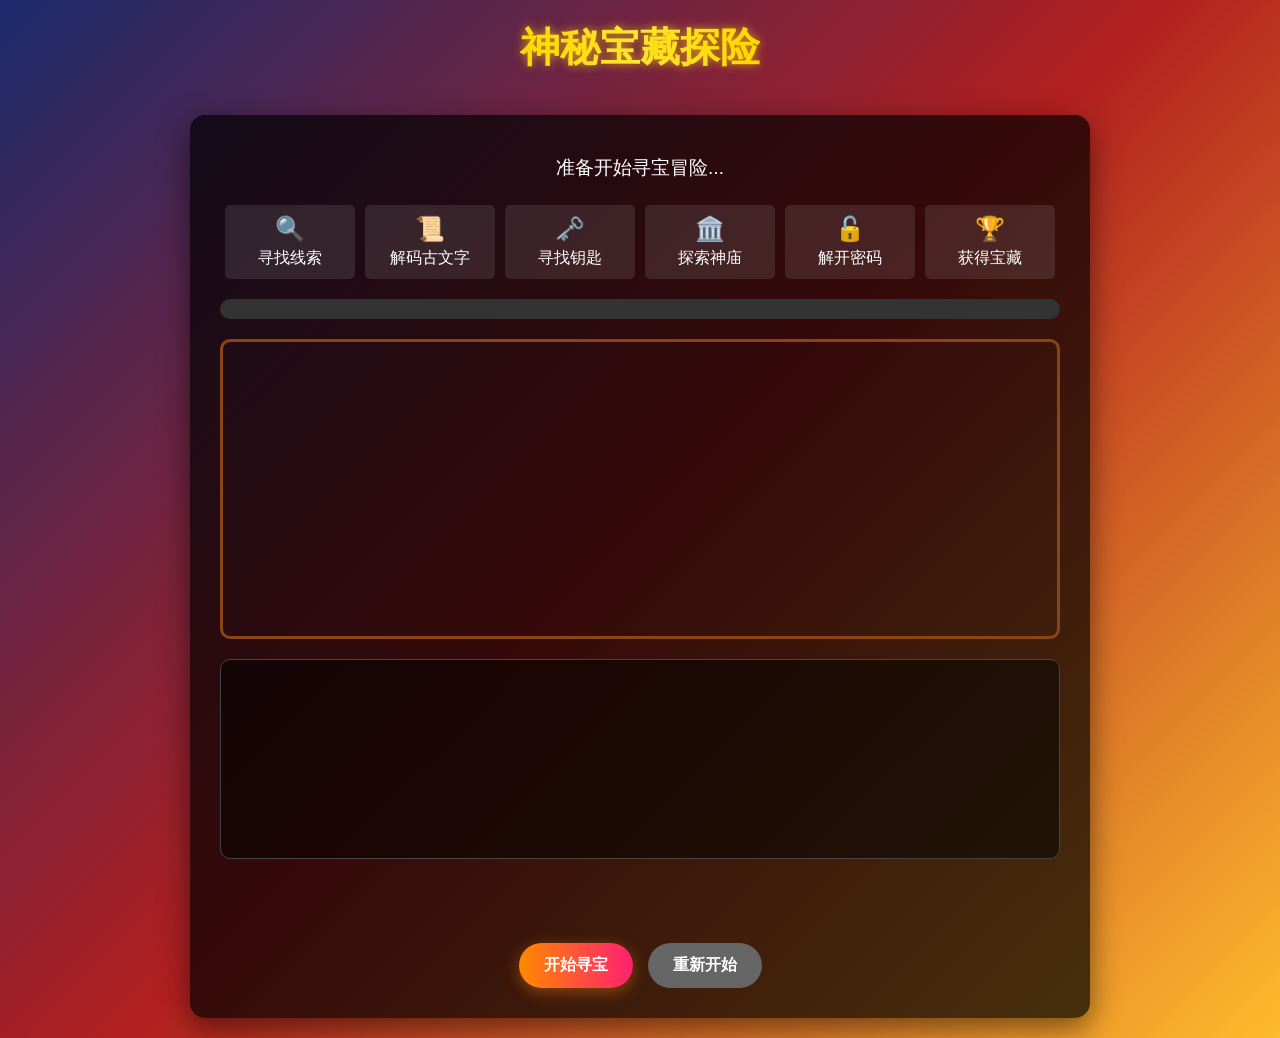
==== treasure-game/index.html @ e87b22a7 "Create index.html" ====
<!DOCTYPE html>
<html lang="zh-CN">
<head>
    <meta charset="UTF-8">
    <meta name="viewport" content="width=device-width, initial-scale=1.0">
    <title>神秘宝藏探险</title>
    <style>
        * {
            margin: 0;
            padding: 0;
            box-sizing: border-box;
            font-family: 'Segoe UI', Tahoma, Geneva, Verdana, sans-serif;
        }
        
        body {
            background: linear-gradient(135deg, #1a2a6c, #b21f1f, #fdbb2d);
            color: #fff;
            min-height: 100vh;
            padding: 20px;
            display: flex;
            flex-direction: column;
            align-items: center;
        }
        
        .container {
            max-width: 900px;
            width: 100%;
            background: rgba(0, 0, 0, 0.7);
            border-radius: 15px;
            padding: 30px;
            box-shadow: 0 10px 30px rgba(0, 0, 0, 0.5);
            margin-top: 20px;
        }
        
        h1 {
            text-align: center;
            font-size: 2.5rem;
            margin-bottom: 20px;
            text-shadow: 0 0 10px rgba(255, 215, 0, 0.7);
            background: linear-gradient(to right, #ffd700, #ffed4e, #ffd700);
            -webkit-background-clip: text;
            -webkit-text-fill-color: transparent;
        }
        
        .treasure-map {
            width: 100%;
            height: 300px;
            background: url('https://images.unsplash.com/photo-1578662996442-48f60103fc96?ixlib=rb-1.2.1&auto=format&fit=crop&w=1350&q=80') no-repeat center;
            background-size: cover;
            border-radius: 10px;
            margin: 20px 0;
            position: relative;
            overflow: hidden;
            border: 3px solid #8B4513;
        }
        
        .progress-container {
            width: 100%;
            height: 20px;
            background: #333;
            border-radius: 10px;
            margin: 20px 0;
            overflow: hidden;
        }
        
        .progress-bar {
            height: 100%;
            width: 0%;
            background: linear-gradient(to right, #4CAF50, #8BC34A);
            border-radius: 10px;
            transition: width 0.5 ease;
        }
        
        .log-container {
            height: 200px;
            overflow-y: auto;
            background: rgba(0, 0, 0, 0.5);
            border-radius: 10px;
            padding: 15px;
            margin: 20px 0;
            border: 1px solid #444;
        }
        
        .log-entry {
            margin-bottom: 10px;
            padding: 8px;
            border-left: 3px solid #ffd700;
            background: rgba(255, 215, 0, 0.1);
            animation: fadeIn 0.5 ease;
        }
        
        .log-entry.error {
            border-left-color: #ff4444;
            background: rgba(255, 68, 68, 0.1);
        }
        
        @keyframes fadeIn {
            from { opacity: 0; transform: translateY(10px); }
            to { opacity: 1; transform: translateY(0); }
        }
        
        .controls {
            display: flex;
            justify-content: center;
            gap: 15px;
            margin-top: 20px;
        }
        
        button {
            padding: 12px 25px;
            border: none;
            border-radius: 50px;
            background: linear-gradient(to right, #ff8a00, #ff2070);
            color: white;
            font-size: 1rem;
            font-weight: bold;
            cursor: pointer;
            transition: all 0.3 ease;
            box-shadow: 0 4px 15px rgba(255, 138, 0, 0.4);
        }
        
        button:hover {
            transform: translateY(-3px);
            box-shadow: 0 6px 20px rgba(255, 138, 0, 0.6);
        }
        
        button:disabled {
            background: #666;
            cursor: not-allowed;
            transform: none;
            box-shadow: none;
        }
        
        .character {
            position: absolute;
            bottom: 20px;
            left: 50px;
            width: 50px;
            height: 50px;
            background: url('https://cdn-icons-png.flaticon.com/512/2922/2922510.png') no-repeat center;
            background-size: contain;
            transition: all 2 ease;
            z-index: 10;
        }
        
        .treasure {
            position: absolute;
            bottom: 20px;
            right: 50px;
            width: 60px;
            height: 60px;
            background: url('https://cdn-icons-png.flaticon.com/512/3138/3138965.png') no-repeat center;
            background-size: contain;
            opacity: 0;
            transition: opacity 1 ease;
        }
        
        .step-indicator {
            display: flex;
            justify-content: space-between;
            margin: 20px 0;
        }
        
        .step {
            text-align: center;
            flex: 1;
            padding: 10px;
            border-radius: 5px;
            background: rgba(255, 255, 255, 0.1);
            margin: 0 5px;
            transition: all 0.3 ease;
        }
        
        .step.active {
            background: rgba(255, 215, 0, 0.3);
            transform: scale(1.05);
        }
        
        .step.completed {
            background: rgba(76, 175, 80, 0.3);
        }
        
        .step-icon {
            font-size: 1.5rem;
            margin-bottom: 5px;
        }
        
        .treasure-found {
            text-align: center;
            font-size: 2rem;
            color: #ffd700;
            margin: 20px 0;
            opacity: 0;
            transition: opacity 1 ease;
        }
        
        .treasure-found.show {
            opacity: 1;
        }
        
        .adventure-status {
            text-align: center;
            margin: 10px 0;
            font-size: 1.2rem;
            min-height: 30px;
        }
    </style>
</head>
<body>
    <h1>神秘宝藏探险</h1>
    
    <div class="container">
        <div class="adventure-status" id="status">准备开始寻宝冒险...</div>
        
        <div class="step-indicator">
            <div class="step" id="step1">
                <div class="step-icon">🔍</div>
                <div>寻找线索</div>
            </div>
            <div class="step" id="step2">
                <div class="step-icon">📜</div>
                <div>解码古文字</div>
            </div>
            <div class="step" id="step3">
                <div class="step-icon">🗝️</div>
                <div>寻找钥匙</div>
            </div>
            <div class="step" id="step4">
                <div class="step-icon">🏛️</div>
                <div>探索神庙</div>
            </div>
            <div class="step" id="step5">
                <div class="step-icon">🔓</div>
                <div>解开密码</div>
            </div>
            <div class="step" id="step6">
                <div class="step-icon">🏆</div>
                <div>获得宝藏</div>
            </div>
        </div>
        
        <div class="progress-container">
            <div class="progress-bar" id="progressBar"></div>
        </div>
        
        <div class="treasure-map">
            <div class="character" id="character"></div>
            <div class="treasure" id="treasure"></div>
        </div>
        
        <div class="log-container" id="logContainer"></div>
        
        <div class="treasure-found" id="treasureFound">恭喜！你找到了传说中的宝藏！</div>
        
        <div class="controls">
            <button id="startBtn">开始寻宝</button>
            <button id="resetBtn" disabled>重新开始</button>
        </div>
    </div>

    <script>
        // 扩展宝藏地图API，增加更多有趣的寻宝情节
        class TreasureMap {
            static async getInitialClue() {
                return new Promise((resolve) => {
                    setTimeout(() => {
                        resolve("在古老的图书馆里找到了第一个线索...");
                    }, 1000);
                });
            }

            static async decodeAncientScript(clue) {
                return new Promise((resolve, reject) => {
                    setTimeout(() => {
                        if (!clue) {
                            reject("没有线索可以解码!");
                        }
                        // 随机增加一些有趣的解码结果
                        const results = [
                            "解码成功!宝藏在一座古老的神庙中...",
                            "古文字揭示: 宝藏藏在被遗忘的神庙深处...",
                            "经过艰难解码，发现宝藏位于神秘的山谷神庙..."
                        ];
                        resolve(results[Math.floor(Math.random() * results.length)]);
                    }, 1500);
                });
            }

            static async searchTemple(location) {
                return new Promise((resolve, reject) => {
                    setTimeout(() => {
                        const random = Math.random();
                        if (random < 0.3) {
                            reject("糟糕!遇到了神庙守卫!需要重新寻找入口...");
                        } else if (random < 0.6) {
                            reject("哎呀!触发了古老陷阱，需要小心行事...");
                        } else {
                            resolve("找到了一个神秘的箱子...");
                        }
                    }, 2000);
                });
            }

            static async openTreasureBox() {
                return new Promise((resolve) => {
                    setTimeout(() => {
                        resolve("恭喜!你找到了传说中的宝藏!");
                    }, 1000);
                });
            }

            // 新增方法：寻找隐藏的钥匙
            static async findHiddenKey() {
                return new Promise((resolve, reject) => {
                    setTimeout(() => {
                        const random = Math.random();
                        if (random < 0.4) {
                            reject("在寻找钥匙时遇到了难题，需要更多时间...");
                        } else {
                            resolve("成功找到了隐藏的古老钥匙!");
                        }
                    }, 1500);
                });
            }

            // 新增方法：解开宝箱密码
            static async solvePuzzle() {
                return new Promise((resolve) => {
                    setTimeout(() => {
                        const puzzles = [
                            "成功解开了古老的数字谜题!",
                            "通过观察星象，解开了宝箱的密码!",
                            "利用找到的线索，成功破解了宝箱的机关!"
                        ];
                        resolve(puzzles[Math.floor(Math.random() * puzzles.length)]);
                    }, 1800);
                });
            }
        }

        // 使用async/await重写寻宝过程
        class TreasureHunter {
            constructor() {
                this.isSearching = false;
                this.currentStep = 0;
                this.totalSteps = 6;
                
                // 安全地获取DOM元素
                this.elements = {
                    logContainer: document.getElementById('logContainer'),
                    progressBar: document.getElementById('progressBar'),
                    character: document.getElementById('character'),
                    treasure: document.getElementById('treasure'),
                    treasureFound: document.getElementById('treasureFound'),
                    startBtn: document.getElementById('startBtn'),
                    resetBtn: document.getElementById('resetBtn'),
                    status: document.getElementById('status')
                };
                
                // 初始化步骤元素
                this.stepElements = {};
                for (let i = 1; i <= 6; i++) {
                    this.stepElements[i] = document.getElementById(`step${i}`);
                }
                
                this.setupEventListeners();
            }
            
            setupEventListeners() {
                this.elements.startBtn.addEventListener('click', () => this.startAdventure());
                this.elements.resetBtn.addEventListener('click', () => this.resetAdventure());
            }
            
            async startAdventure() {
                if (this.isSearching) return;
                
                this.isSearching = true;
                this.elements.startBtn.disabled = true;
                this.elements.resetBtn.disabled = true;
                this.clearLog();
                this.resetProgress();
                this.hideTreasure();
                this.updateStatus("寻宝冒险开始！");
                
                try {
                    await this.findTreasureWithAsyncAwait();
                } catch (error) {
                    this.addLog(`任务失败: ${error}`, true);
                    this.updateStatus("寻宝失败！");
                    this.elements.startBtn.disabled = false;
                    this.elements.resetBtn.disabled = false;
                    this.isSearching = false;
                }
            }
            
            resetAdventure() {
                this.isSearching = false;
                this.currentStep = 0;
                this.elements.startBtn.disabled = false;
                this.elements.resetBtn.disabled = true;
                this.clearLog();
                this.resetProgress();
                this.resetCharacter();
                this.hideTreasure();
                this.resetSteps();
                this.updateStatus("准备开始新的寻宝冒险...");
            }
            
            async findTreasureWithAsyncAwait() {
                // 步骤1: 获取初始线索
                this.updateStep(1);
                this.updateStatus("正在图书馆中寻找线索...");
                this.moveCharacter(20);
                const clue = await TreasureMap.getInitialClue();
                this.addLog(clue);
                this.updateProgress();
                
                // 步骤2: 解码古文字
                this.updateStep(2);
                this.updateStatus("正在解码古老的文字...");
                this.moveCharacter(40);
                const location = await TreasureMap.decodeAncientScript(clue);
                this.addLog(location);
                this.updateProgress();
                
                // 步骤3: 寻找隐藏的钥匙（新增步骤）
                this.updateStep(3);
                this.updateStatus("正在寻找隐藏的钥匙...");
                this.moveCharacter(60);
                let attempts = 0;
                let keyFound = false;
                
                while (!keyFound && attempts < 3) {
                    try {
                        const keyResult = await TreasureMap.findHiddenKey();
                        this.addLog(keyResult);
                        keyFound = true;
                    } catch (error) {
                        attempts++;
                        this.addLog(`${error} (尝试 ${attempts}/3)`, true);
                        if (attempts >= 3) {
                            throw new Error("寻找钥匙失败，探险中止!");
                        }
                    }
                }
                this.updateProgress();
                
                // 步骤4: 探索神庙
                this.updateStep(4);
                this.updateStatus("正在探索古老的神庙...");
                this.moveCharacter(80);
                let templeFound = false;
                attempts = 0;
                
                while (!templeFound && attempts < 3) {
                    try {
                        const box = await TreasureMap.searchTemple(location);
                        this.addLog(box);
                        templeFound = true;
                    } catch (error) {
                        attempts++;
                        this.addLog(`${error} (尝试 ${attempts}/3)`, true);
                        if (attempts >= 3) {
                            throw new Error("探索神庙失败，探险中止!");
                        }
                    }
                }
                this.updateProgress();
                
                // 步骤5: 解开宝箱密码（新增步骤）
                this.updateStep(5);
                this.updateStatus("正在解开宝箱的密码...");
                this.moveCharacter(90);
                const puzzleResult = await TreasureMap.solvePuzzle();
                this.addLog(puzzleResult);
                this.updateProgress();
                
                // 步骤6: 打开宝箱获得宝藏
                this.updateStep(6);
                this.updateStatus("正在打开宝箱...");
                this.moveCharacter(100);
                const treasure = await TreasureMap.openTreasureBox();
                this.addLog(treasure);
                this.updateProgress();
                
                // 寻宝成功
                this.showTreasure();
                this.updateStatus("寻宝成功！恭喜你找到了宝藏！");
                this.elements.startBtn.disabled = true;
                this.elements.resetBtn.disabled = false;
                this.isSearching = false;
            }
            
            addLog(message, isError = false) {
                const logEntry = document.createElement('div');
                logEntry.className = isError ? 'log-entry error' : 'log-entry';
                logEntry.textContent = `[${new Date().toLocaleTimeString()}] ${message}`;
                this.elements.logContainer.appendChild(logEntry);
                this.elements.logContainer.scrollTop = this.elements.logContainer.scrollHeight;
            }
            
            clearLog() {
                this.elements.logContainer.innerHTML = '';
            }
            
            updateProgress() {
                this.currentStep++;
                const progress = (this.currentStep / this.totalSteps) * 100;
                this.elements.progressBar.style.width = `${progress}%`;
            }
            
            resetProgress() {
                this.currentStep = 0;
                this.elements.progressBar.style.width = '0%';
            }
            
            moveCharacter(percentage) {
                this.elements.character.style.left = `${percentage}%`;
            }
            
            resetCharacter() {
                this.elements.character.style.left = '50px';
            }
            
            showTreasure() {
                this.elements.treasure.style.opacity = '1';
                this.elements.treasureFound.classList.add('show');
            }
            
            hideTreasure() {
                this.elements.treasure.style.opacity = '0';
                this.elements.treasureFound.classList.remove('show');
            }
            
            updateStep(stepNumber) {
                // 重置所有步骤
                for (let i = 1; i <= 6; i++) {
                    if (this.stepElements[i]) {
                        this.stepElements[i].classList.remove('active', 'completed');
                    }
                }
                
                // 标记已完成步骤
                for (let i = 1; i < stepNumber; i++) {
                    if (this.stepElements[i]) {
                        this.stepElements[i].classList.add('completed');
                    }
                }
                
                // 标记当前步骤
                if (this.stepElements[stepNumber]) {
                    this.stepElements[stepNumber].classList.add('active');
                }
            }
            
            resetSteps() {
                for (let i = 1; i <= 6; i++) {
                    if (this.stepElements[i]) {
                        this.stepElements[i].classList.remove('active', 'completed');
                    }
                }
            }
            
            updateStatus(message) {
                this.elements.status.textContent = message;
            }
        }

        // 初始化寻宝游戏
        document.addEventListener('DOMContentLoaded', () => {
            new TreasureHunter();
        });
    </script>
</body>
</html>
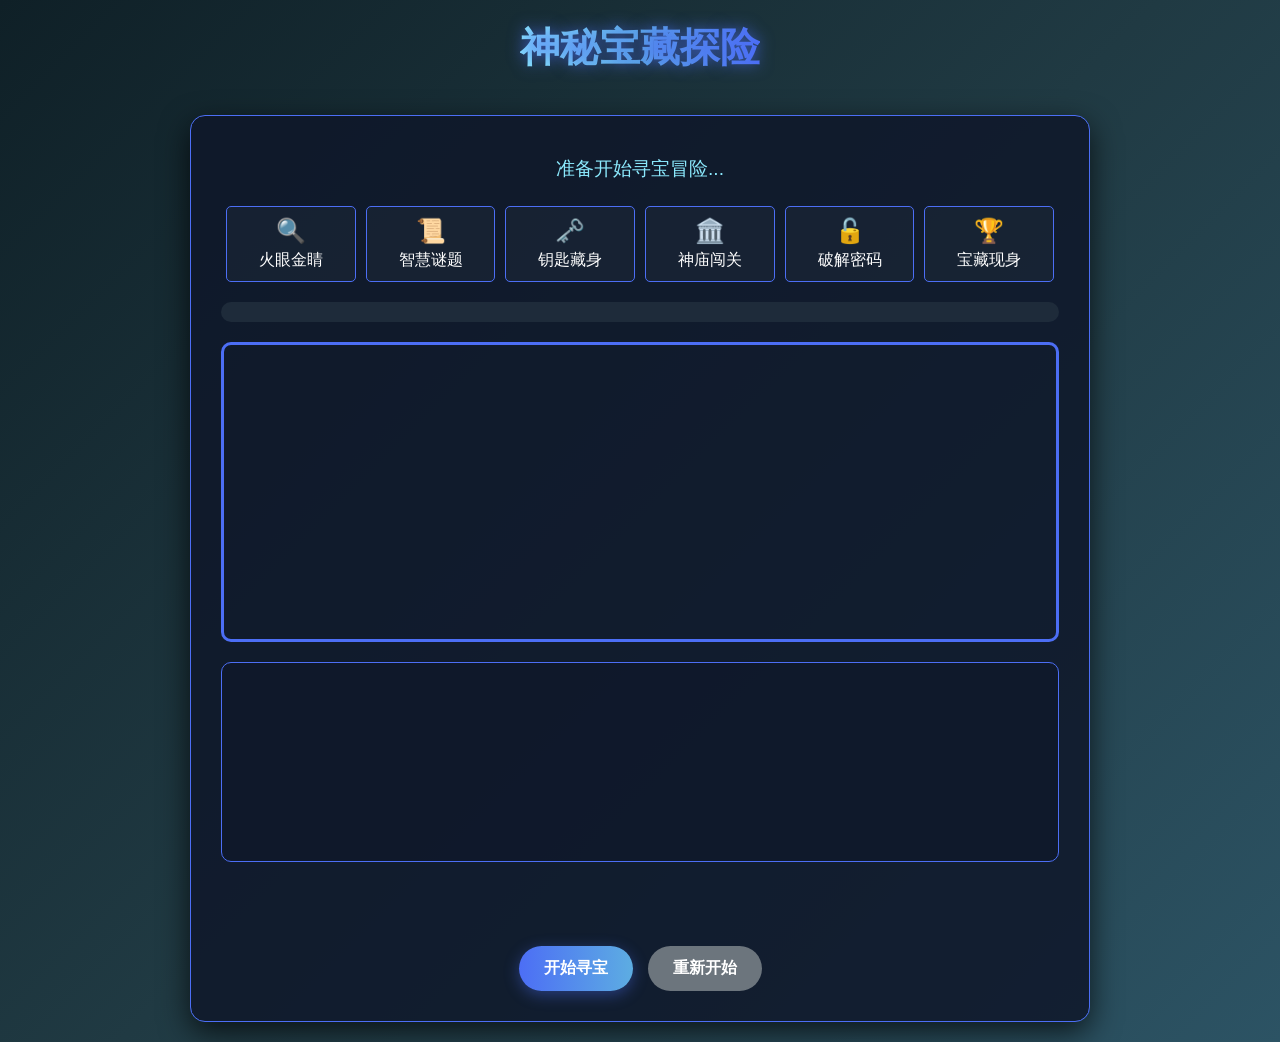
==== commit 593cbab1: "Update index.html" ====
--- a/treasure-game/index.html
+++ b/treasure-game/index.html
@@ -13,7 +13,7 @@
         }
         
         body {
-            background: linear-gradient(135deg, #1a2a6c, #b21f1f, #fdbb2d);
+            background: linear-gradient(135deg, #0f2027, #203a43, #2c5364);
             color: #fff;
             min-height: 100vh;
             padding: 20px;
@@ -25,19 +25,20 @@
         .container {
             max-width: 900px;
             width: 100%;
-            background: rgba(0, 0, 0, 0.7);
+            background: rgba(15, 23, 42, 0.85);
             border-radius: 15px;
             padding: 30px;
-            box-shadow: 0 10px 30px rgba(0, 0, 0, 0.5);
+            box-shadow: 0 10px 30px rgba(0, 0, 0, 0.7);
             margin-top: 20px;
+            border: 1px solid #4c6ef5;
         }
         
         h1 {
             text-align: center;
             font-size: 2.5rem;
             margin-bottom: 20px;
-            text-shadow: 0 0 10px rgba(255, 215, 0, 0.7);
-            background: linear-gradient(to right, #ffd700, #ffed4e, #ffd700);
+            text-shadow: 0 0 15px rgba(76, 110, 245, 0.7);
+            background: linear-gradient(to right, #8be9fd, #5dade2, #4c6ef5);
             -webkit-background-clip: text;
             -webkit-text-fill-color: transparent;
         }
@@ -51,13 +52,13 @@
             margin: 20px 0;
             position: relative;
             overflow: hidden;
-            border: 3px solid #8B4513;
+            border: 3px solid #4c6ef5;
         }
         
         .progress-container {
             width: 100%;
             height: 20px;
-            background: #333;
+            background: #1e2b3a;
             border-radius: 10px;
             margin: 20px 0;
             overflow: hidden;
@@ -66,32 +67,32 @@
         .progress-bar {
             height: 100%;
             width: 0%;
-            background: linear-gradient(to right, #4CAF50, #8BC34A);
+            background: linear-gradient(to right, #4c6ef5, #5dade2);
             border-radius: 10px;
-            transition: width 0.5 ease;
+            transition: width 0.5s ease;
         }
         
         .log-container {
             height: 200px;
             overflow-y: auto;
-            background: rgba(0, 0, 0, 0.5);
+            background: rgba(15, 23, 42, 0.7);
             border-radius: 10px;
             padding: 15px;
             margin: 20px 0;
-            border: 1px solid #444;
+            border: 1px solid #4c6ef5;
         }
         
         .log-entry {
             margin-bottom: 10px;
             padding: 8px;
-            border-left: 3px solid #ffd700;
-            background: rgba(255, 215, 0, 0.1);
-            animation: fadeIn 0.5 ease;
+            border-left: 3px solid #4c6ef5;
+            background: rgba(76, 110, 245, 0.1);
+            animation: fadeIn 0.5s ease;
         }
         
         .log-entry.error {
-            border-left-color: #ff4444;
-            background: rgba(255, 68, 68, 0.1);
+            border-left-color: #ff6b6b;
+            background: rgba(255, 107, 107, 0.1);
         }
         
         @keyframes fadeIn {
@@ -110,22 +111,22 @@
             padding: 12px 25px;
             border: none;
             border-radius: 50px;
-            background: linear-gradient(to right, #ff8a00, #ff2070);
+            background: linear-gradient(to right, #4c6ef5, #5dade2);
             color: white;
             font-size: 1rem;
             font-weight: bold;
             cursor: pointer;
-            transition: all 0.3 ease;
-            box-shadow: 0 4px 15px rgba(255, 138, 0, 0.4);
+            transition: all 0.3s ease;
+            box-shadow: 0 4px 15px rgba(76, 110, 245, 0.4);
         }
         
         button:hover {
             transform: translateY(-3px);
-            box-shadow: 0 6px 20px rgba(255, 138, 0, 0.6);
+            box-shadow: 0 6px 20px rgba(76, 110, 245, 0.6);
         }
         
         button:disabled {
-            background: #666;
+            background: #6c757d;
             cursor: not-allowed;
             transform: none;
             box-shadow: none;
@@ -139,7 +140,7 @@
             height: 50px;
             background: url('https://cdn-icons-png.flaticon.com/512/2922/2922510.png') no-repeat center;
             background-size: contain;
-            transition: all 2 ease;
+            transition: all 2s ease;
             z-index: 10;
         }
         
@@ -152,7 +153,7 @@
             background: url('https://cdn-icons-png.flaticon.com/512/3138/3138965.png') no-repeat center;
             background-size: contain;
             opacity: 0;
-            transition: opacity 1 ease;
+            transition: opacity 1s ease;
         }
         
         .step-indicator {
@@ -166,18 +167,21 @@
             flex: 1;
             padding: 10px;
             border-radius: 5px;
-            background: rgba(255, 255, 255, 0.1);
+            background: rgba(30, 43, 58, 0.5);
             margin: 0 5px;
-            transition: all 0.3 ease;
+            transition: all 0.3s ease;
+            border: 1px solid #4c6ef5;
         }
         
         .step.active {
-            background: rgba(255, 215, 0, 0.3);
+            background: rgba(76, 110, 245, 0.3);
             transform: scale(1.05);
+            box-shadow: 0 0 10px rgba(76, 110, 245, 0.5);
         }
         
         .step.completed {
-            background: rgba(76, 175, 80, 0.3);
+            background: rgba(46, 204, 113, 0.3);
+            border-color: #2ecc71;
         }
         
         .step-icon {
@@ -188,14 +192,15 @@
         .treasure-found {
             text-align: center;
             font-size: 2rem;
-            color: #ffd700;
+            color: #5dade2;
             margin: 20px 0;
             opacity: 0;
-            transition: opacity 1 ease;
+            transition: opacity 1s ease;
         }
         
         .treasure-found.show {
             opacity: 1;
+            text-shadow: 0 0 10px rgba(93, 173, 226, 0.7);
         }
         
         .adventure-status {
@@ -203,6 +208,7 @@
             margin: 10px 0;
             font-size: 1.2rem;
             min-height: 30px;
+            color: #8be9fd;
         }
     </style>
 </head>
@@ -215,27 +221,27 @@
         <div class="step-indicator">
             <div class="step" id="step1">
                 <div class="step-icon">🔍</div>
-                <div>寻找线索</div>
+                <div>火眼金睛</div>
             </div>
             <div class="step" id="step2">
                 <div class="step-icon">📜</div>
-                <div>解码古文字</div>
+                <div>智慧谜题</div>
             </div>
             <div class="step" id="step3">
                 <div class="step-icon">🗝️</div>
-                <div>寻找钥匙</div>
+                <div>钥匙藏身</div>
             </div>
             <div class="step" id="step4">
                 <div class="step-icon">🏛️</div>
-                <div>探索神庙</div>
+                <div>神庙闯关</div>
             </div>
             <div class="step" id="step5">
                 <div class="step-icon">🔓</div>
-                <div>解开密码</div>
+                <div>破解密码</div>
             </div>
             <div class="step" id="step6">
                 <div class="step-icon">🏆</div>
-                <div>获得宝藏</div>
+                <div>宝藏现身</div>
             </div>
         </div>
         
